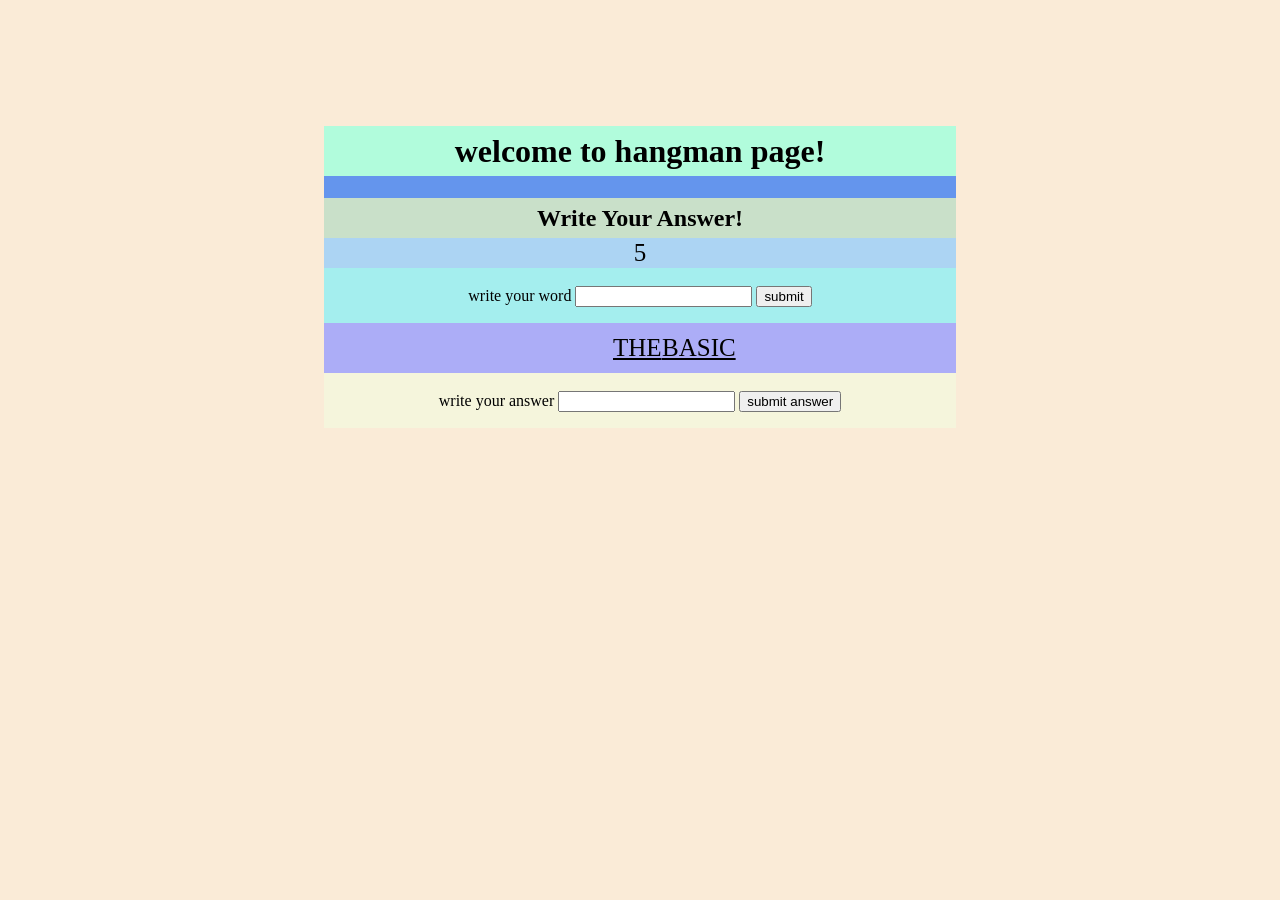
==== hangman.html @ f9428e9b "anwer hide and show 기능 추가" ====
<!DOCTYPE html>
<html lang="kor">
<head>
    <meta charset="UTF-8">
    <meta http-equiv="X-UA-Compatible" content="IE=edge">
    <meta name="viewport" content="width=device-width, initial-scale=1.0">
    <title>Hangman</title>
    <link rel="stylesheet" href="hangman.css">
</head>
<body>
    <div class="container">
        <h1>welcome to hangman page!</h1>
        <div class="main">
            <div class="showText">
                <h2>Write Your Answer!</h2>
            </div>
            <div class="showLives">
                5
            </div>
            <div class="sub">
                <form action="/dog" id="generate">
                    <label for="word">write your word</label>
                    <input type="text" name="word" id="words">
                    <button type="submit" id="btn">submit</button>
                </form>
            </div>
        </div>

        <div class="words">
            <ul class="alp">
                <li>the</li>
                <li>basic</li>
            </ul>
        </div>

        <div class="answer_container">
            <form action="/dog" id="submit_ans">
                <label for="answer">write your answer</label>
                <input type="text" name="answer" id="answer">
                <button type="submit" id="ans_btn">submit answer</button>
            </form>
        </div>
    </div>
    <script src="index.js"></script>
</body>
</html>
---- hangman.css ----
body {
    background-color: antiquewhite;
}
.container {
    background-color: cornflowerblue;
    text-align: center;
    width: 50%;
    margin: 10% auto;
}
.container h1 {
    display: block;
    background-color: rgb(177, 252, 220);
    height: 50px;
    line-height: 50px;
}
.showText {
    background-color: rgb(201, 224, 201);
    display: block;
    height: 40px;
    line-height: 40px;
}
.showLives {
    background-color: rgb(172, 212, 243);
    display: block;
    height: 30px;
    line-height: 30px;
    font-size: 25px;
}
.sub {
    background-color: rgb(164, 238, 238);
    display: flex;
    justify-content: center;
    justify-items: center;
    padding: 10px 0;
    height: 35px;
    line-height: 35px;
}
#generate {
    height: 50%;
}
.words {
    background-color: rgb(172, 173, 247);
    
}
.alp {
    margin: 0;
}

.words li {
    display: inline-block;
    width: 45px;
    height: 50px;
    line-height: 50px;
    font-size: 25px;
    text-decoration: underline;
    text-transform: uppercase;
}
.answer_container {
    background-color: beige;
    display: flex;
    justify-content: center;
    justify-items: center;
    padding: 10px 0;
    height: 35px;
    line-height: 35px;
}
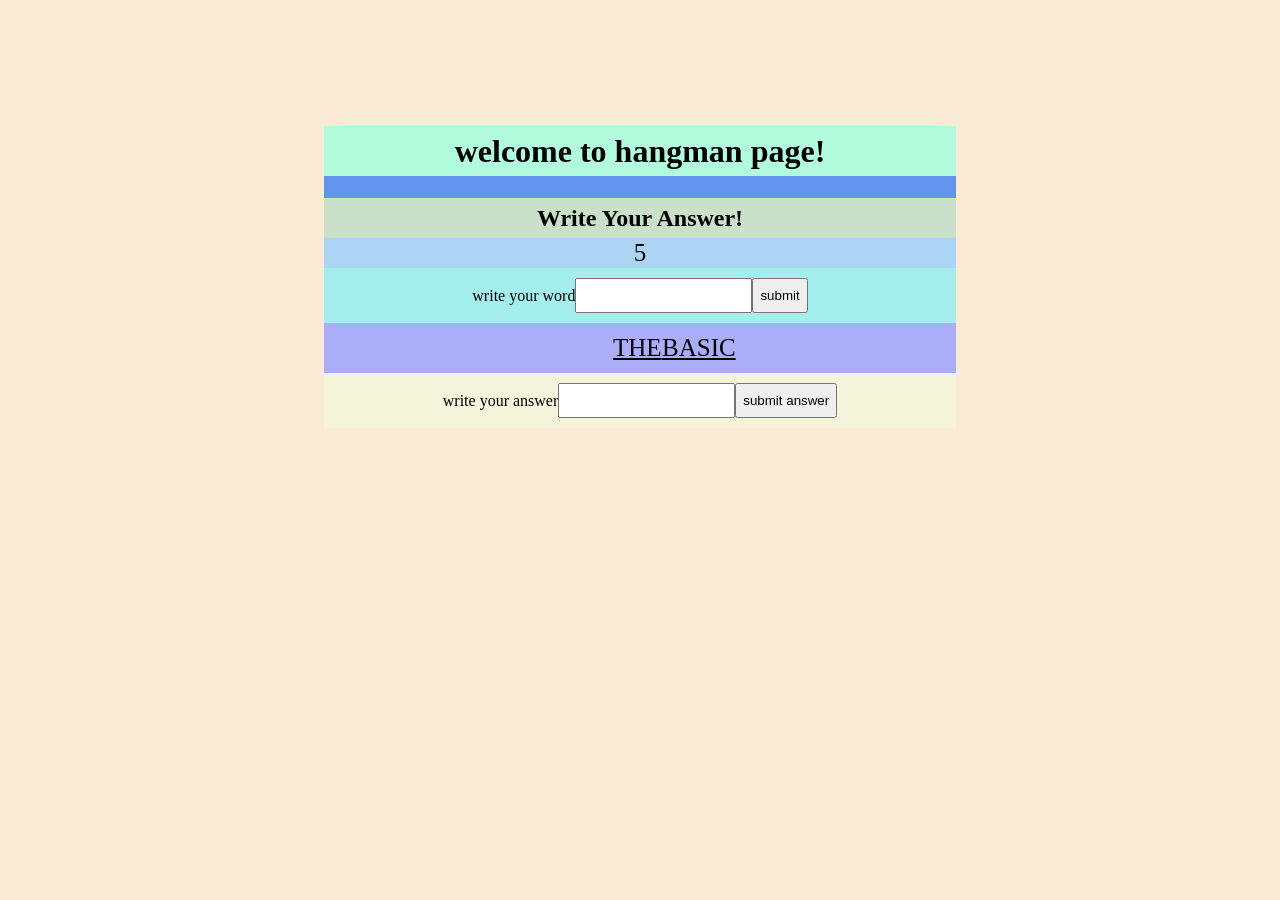
==== commit d8fb1ae9: "addEventListener type 바꿈 기존 form의 submit 에서 form을 해체하고 그냥 버튼의 click으로 바꿈" ====
--- a/hangman.html
+++ b/hangman.html
@@ -17,12 +17,10 @@
             <div class="showLives">
                 5
             </div>
-            <div class="sub">
-                <form action="/dog" id="generate">
-                    <label for="word">write your word</label>
-                    <input type="text" name="word" id="words">
-                    <button type="submit" id="btn">submit</button>
-                </form>
+            <div class="sub"> 
+                <label for="word">write your word</label>
+                <input type="text" name="word" id="words">
+                <button type="submit" id="makeBtn">submit</button> 
             </div>
         </div>
 
@@ -33,12 +31,10 @@
             </ul>
         </div>
 
-        <div class="answer_container">
-            <form action="/dog" id="submit_ans">
-                <label for="answer">write your answer</label>
-                <input type="text" name="answer" id="answer">
-                <button type="submit" id="ans_btn">submit answer</button>
-            </form>
+        <div class="answer_container"> 
+            <label for="answer">write your answer</label>
+            <input type="text" name="answer" id="answer">
+            <button type="submit" id="checkBtn">submit answer</button>
         </div>
     </div>
     <script src="index.js"></script>
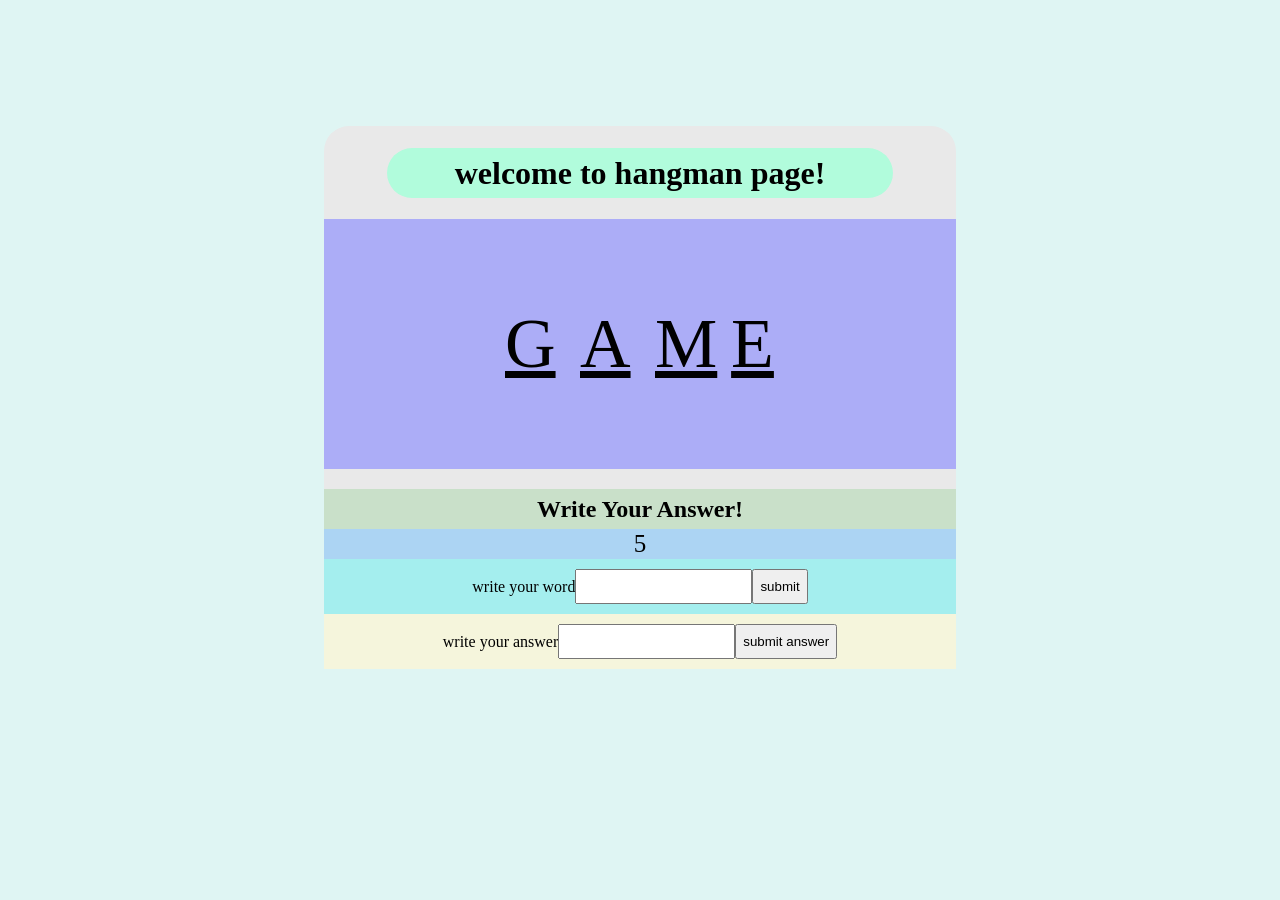
==== commit 7416307a: "문제출제 컨테이너 css조정" ====
--- a/hangman.html
+++ b/hangman.html
@@ -10,6 +10,14 @@
 <body>
     <div class="container">
         <h1>welcome to hangman page!</h1>
+        <div class="words">
+            <ul class="alp">
+                <li>G</li>
+                <li>A</li>
+                <li>M</li>
+                <li>E</li>
+            </ul>
+        </div>
         <div class="main">
             <div class="showText">
                 <h2>Write Your Answer!</h2>
@@ -24,12 +32,7 @@
             </div>
         </div>
 
-        <div class="words">
-            <ul class="alp">
-                <li>the</li>
-                <li>basic</li>
-            </ul>
-        </div>
+
 
         <div class="answer_container"> 
             <label for="answer">write your answer</label>
--- a/hangman.css
+++ b/hangman.css
@@ -1,17 +1,21 @@
 body {
-    background-color: antiquewhite;
+    background-color: rgb(223, 245, 243);
 }
 .container {
-    background-color: cornflowerblue;
+    background-color: rgb(233, 233, 233);
     text-align: center;
     width: 50%;
+    height: 500px;
     margin: 10% auto;
+    border-radius: 25px;
 }
 .container h1 {
-    display: block;
+    display: inline-block;
     background-color: rgb(177, 252, 220);
     height: 50px;
+    width: 80%;
     line-height: 50px;
+    border-radius: 25px;
 }
 .showText {
     background-color: rgb(201, 224, 201);
@@ -41,19 +45,29 @@
 .words {
     background-color: rgb(172, 173, 247);
     
+    height: 50%;
+    display: flex;
+    justify-content: center;
+    justify-items: center;
 }
 .alp {
-    margin: 0;
+    padding: 0;
+    display: flex;
+    flex-wrap: wrap;
+    justify-content: center;
+    align-items: center;
 }
-
-.words li {
+.alp li {
+    margin: 0 15px;
     display: inline-block;
     width: 45px;
-    height: 50px;
-    line-height: 50px;
-    font-size: 25px;
+    height: 70px;
+    line-height: 70px;
+    font-size: 70px;
     text-decoration: underline;
     text-transform: uppercase;
+    display: flex;
+    justify-content: space-evenly;
 }
 .answer_container {
     background-color: beige;
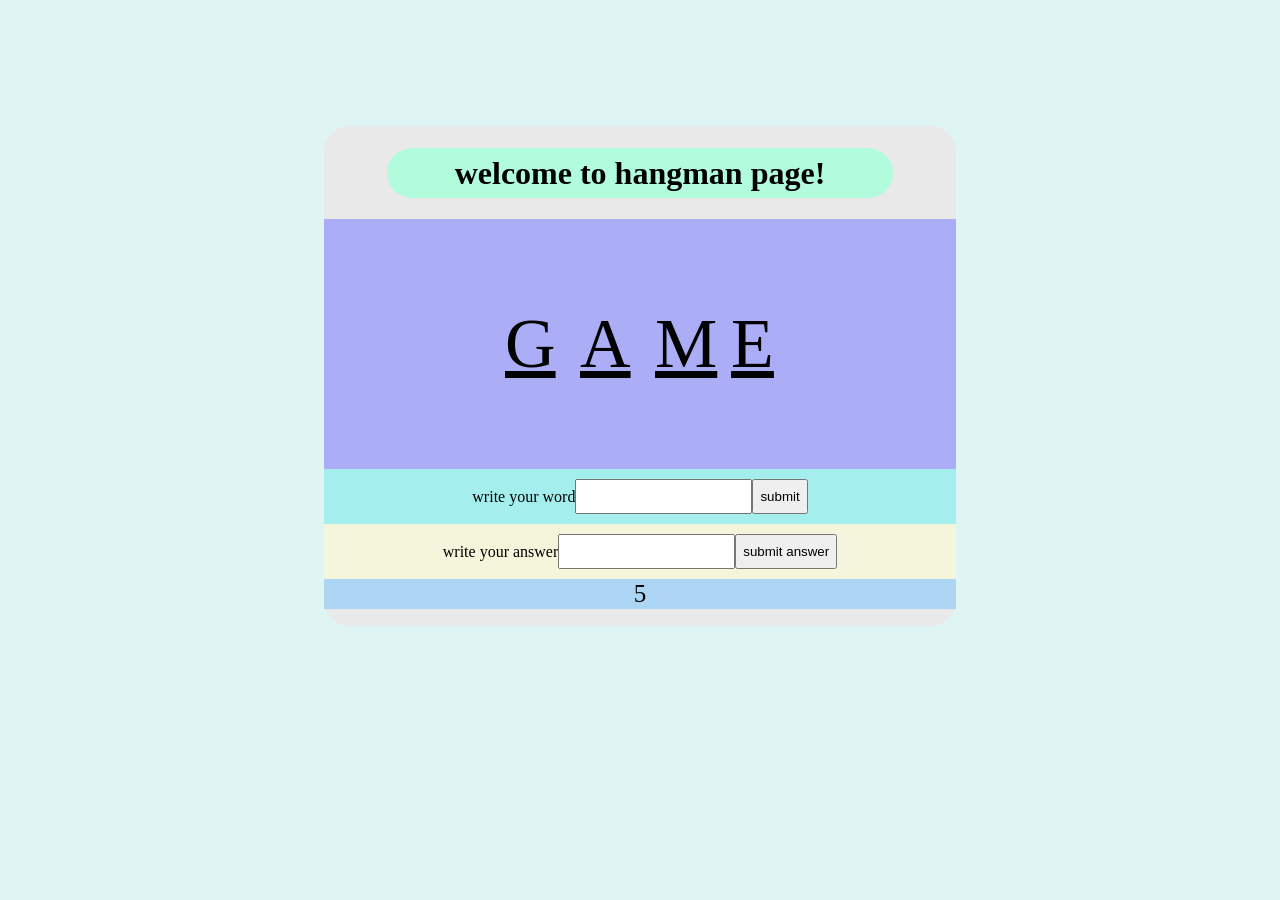
==== commit a8064706: "random word API로 단어 생성" ====
--- a/hangman.html
+++ b/hangman.html
@@ -19,12 +19,10 @@
             </ul>
         </div>
         <div class="main">
-            <div class="showText">
+            <!-- <div class="showText">
                 <h2>Write Your Answer!</h2>
-            </div>
-            <div class="showLives">
-                5
-            </div>
+            </div> -->
+
             <div class="sub"> 
                 <label for="word">write your word</label>
                 <input type="text" name="word" id="words">
@@ -39,7 +37,11 @@
             <input type="text" name="answer" id="answer">
             <button type="submit" id="checkBtn">submit answer</button>
         </div>
+        <div class="showLives">
+            5
+        </div>
     </div>
+    <script src="https://code.jquery.com/jquery-1.12.4.js"></script>
     <script src="index.js"></script>
 </body>
 </html>
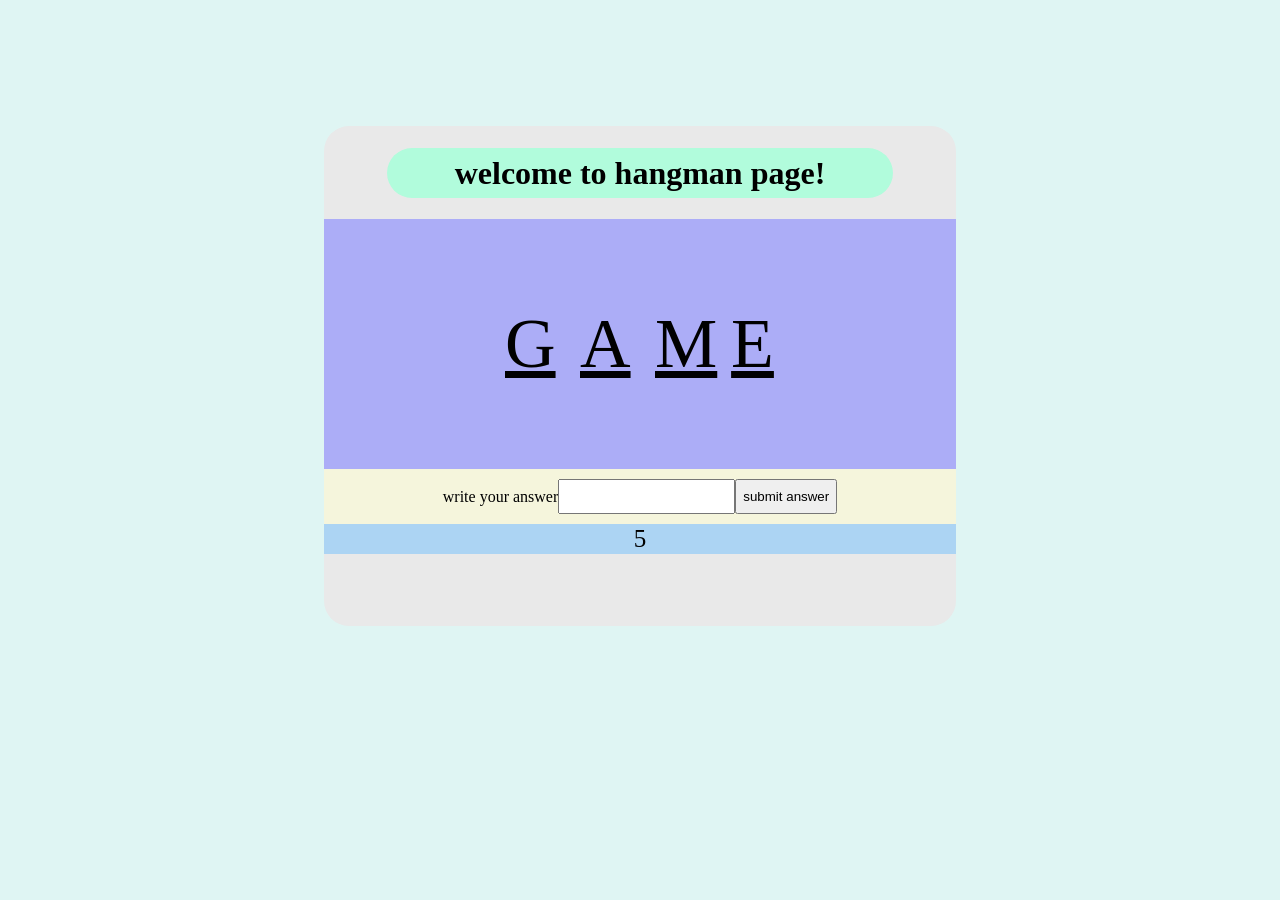
==== commit 076af80b: "끝내는 기능 버그 고침" ====
--- a/hangman.html
+++ b/hangman.html
@@ -23,11 +23,11 @@
                 <h2>Write Your Answer!</h2>
             </div> -->
 
-            <div class="sub"> 
+            <!-- <div class="sub"> 
                 <label for="word">write your word</label>
                 <input type="text" name="word" id="words">
                 <button type="submit" id="makeBtn">submit</button> 
-            </div>
+            </div> -->
         </div>
 
 
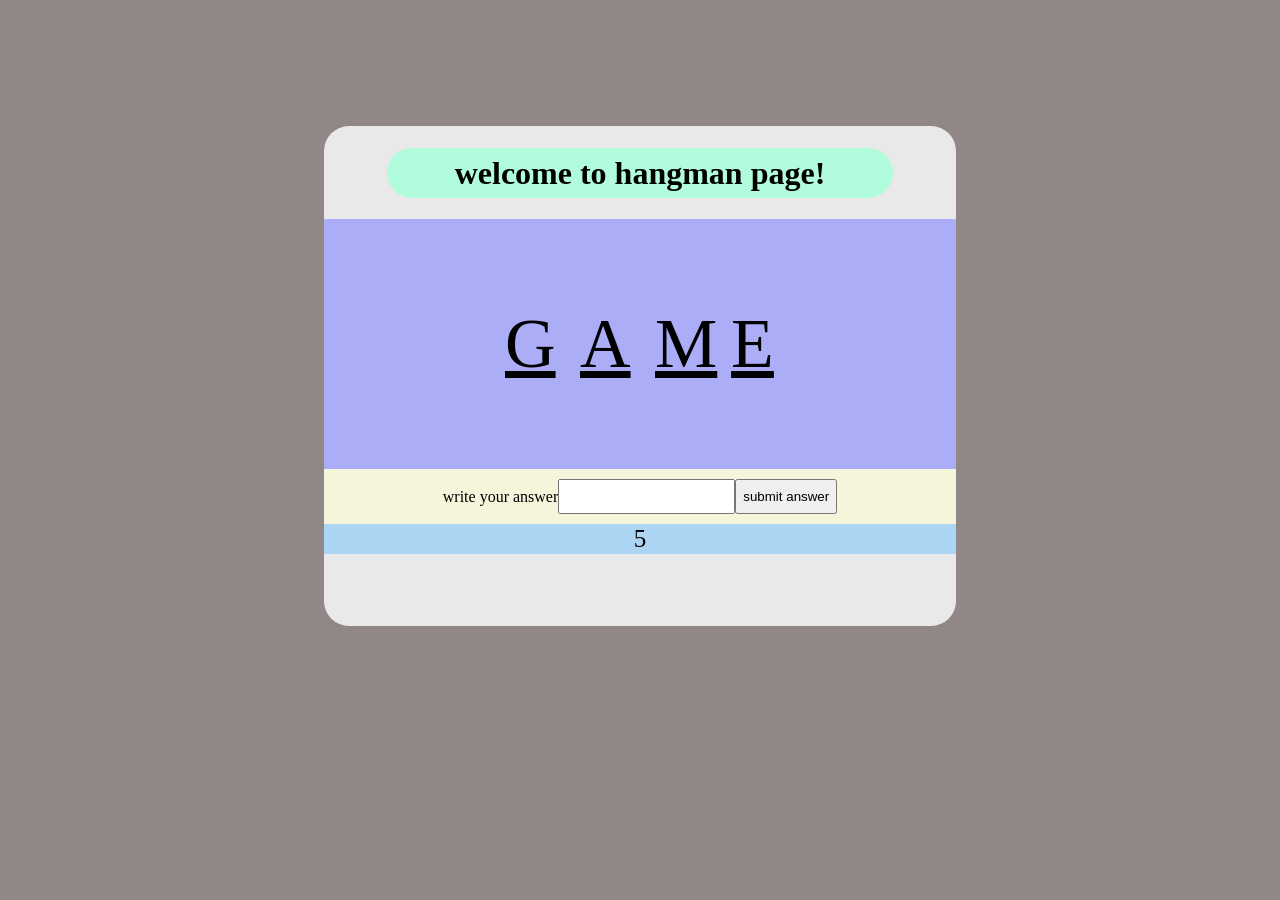
==== commit 93094121: "1글자만 입력받게 함" ====
--- a/hangman.html
+++ b/hangman.html
@@ -18,23 +18,10 @@
                 <li>E</li>
             </ul>
         </div>
-        <div class="main">
-            <!-- <div class="showText">
-                <h2>Write Your Answer!</h2>
-            </div> -->
-
-            <!-- <div class="sub"> 
-                <label for="word">write your word</label>
-                <input type="text" name="word" id="words">
-                <button type="submit" id="makeBtn">submit</button> 
-            </div> -->
-        </div>
-
-
 
         <div class="answer_container"> 
             <label for="answer">write your answer</label>
-            <input type="text" name="answer" id="answer">
+            <input type="text" name="answer" id="answer" maxlength="1">
             <button type="submit" id="checkBtn">submit answer</button>
         </div>
         <div class="showLives">
@@ -42,6 +29,7 @@
         </div>
     </div>
     <script src="https://code.jquery.com/jquery-1.12.4.js"></script>
+    <script src="api.js"></script>
     <script src="index.js"></script>
 </body>
 </html>
--- a/hangman.css
+++ b/hangman.css
@@ -1,5 +1,5 @@
 body {
-    background-color: rgb(223, 245, 243);
+    background-color: rgb(145, 135, 135);
 }
 .container {
     background-color: rgb(233, 233, 233);
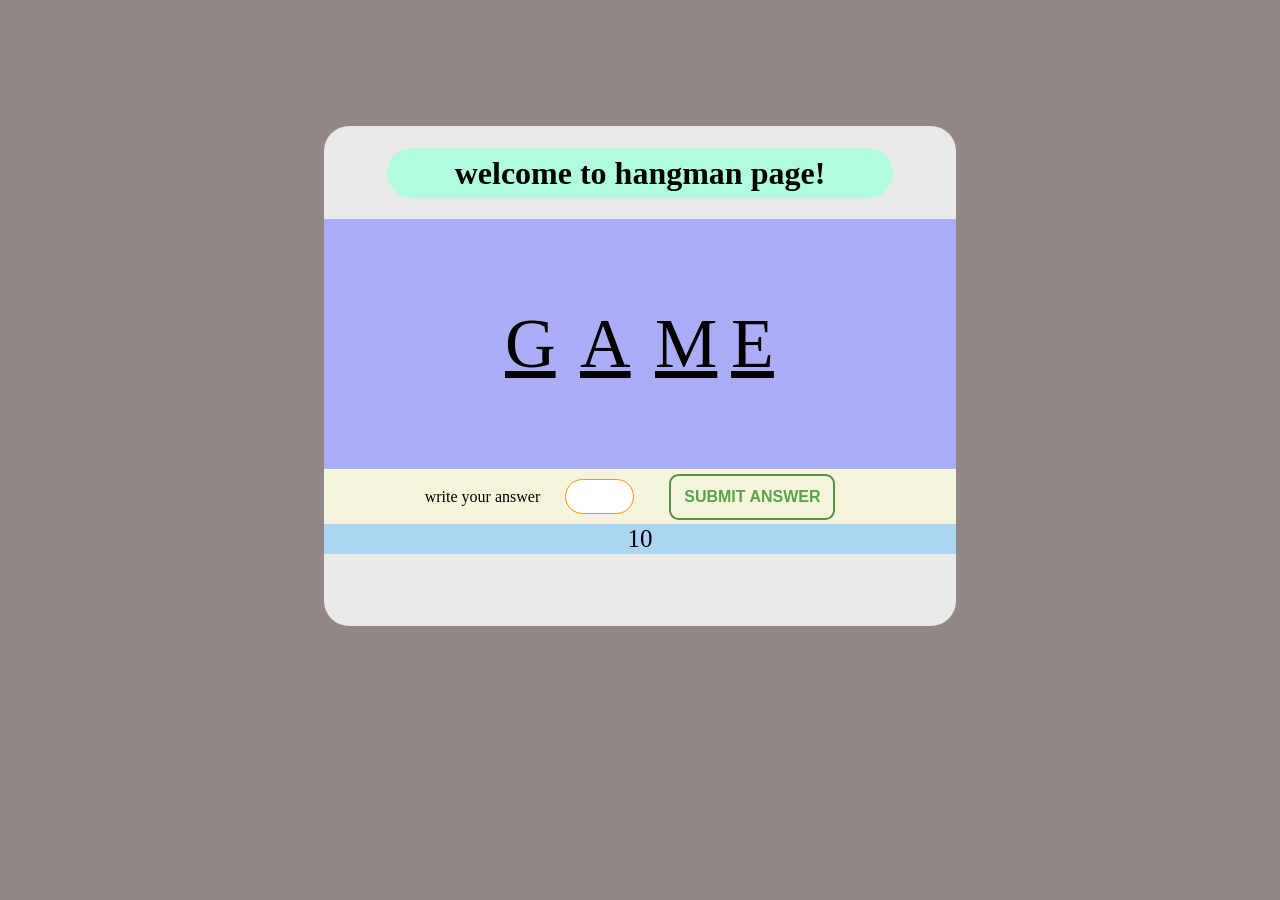
==== commit 12e7df71: "answer Btn css" ====
--- a/hangman.html
+++ b/hangman.html
@@ -24,9 +24,7 @@
             <input type="text" name="answer" id="answer" maxlength="1">
             <button type="submit" id="checkBtn">submit answer</button>
         </div>
-        <div class="showLives">
-            5
-        </div>
+        <div class="showLives">10</div>
     </div>
     <script src="https://code.jquery.com/jquery-1.12.4.js"></script>
     <script src="api.js"></script>
--- a/hangman.css
+++ b/hangman.css
@@ -17,12 +17,7 @@
     line-height: 50px;
     border-radius: 25px;
 }
-.showText {
-    background-color: rgb(201, 224, 201);
-    display: block;
-    height: 40px;
-    line-height: 40px;
-}
+
 .showLives {
     background-color: rgb(172, 212, 243);
     display: block;
@@ -30,18 +25,8 @@
     line-height: 30px;
     font-size: 25px;
 }
-.sub {
-    background-color: rgb(164, 238, 238);
-    display: flex;
-    justify-content: center;
-    justify-items: center;
-    padding: 10px 0;
-    height: 35px;
-    line-height: 35px;
-}
-#generate {
-    height: 50%;
-}
+
+
 .words {
     background-color: rgb(172, 173, 247);
     
@@ -77,4 +62,78 @@
     padding: 10px 0;
     height: 35px;
     line-height: 35px;
-}+}
+.answer_container label {
+    margin-right: 10px;
+}
+#answer {
+    margin: 0 15px;
+    border-radius: 20px;
+    text-align: center;
+    transition: box-shadow 0.1s;
+    border: 1px solid rgb(253, 146, 6);
+    font-size: 25px;
+    width: 10%;
+
+}
+
+#answer:focus {
+    outline: none;
+
+    box-shadow: 5px 5px rgb(240, 191, 128);
+
+}
+
+#checkBtn {
+    box-sizing: border-box;
+    appearance: none;
+    background-color: transparent;
+    border: 2px solid rgb(90, 145, 73);
+    border-radius: 0.6em;
+    color: rgb(90, 163, 72);
+    cursor: pointer;
+    display: flex;
+    align-self: center;
+    font-size: 1rem;
+    font-weight: 400;
+    line-height: 1;
+    margin: 20px;
+    padding: 0.8em 0.8em;
+    text-decoration: none;
+    text-align: center;
+    text-transform: uppercase;
+    font-family: 'Montserrat', sans-serif;
+    font-weight: 700;
+    transition: box-shadow 300ms ease-in-out, color 300ms ease-in-out;
+    /* &:hover,
+    &:focus {
+      color: #fff;
+      outline: 0;
+    } */
+  }
+#checkBtn:hover {
+    color: #50613c;
+    outline: 0;
+    box-shadow: 0 0 40px 40px #c6ff91 inset;
+}
+  
+/* #checkBtn:before {
+    content: 'Float';
+    display: block;
+    position: absolute;
+    top: 0;
+    left: 0;
+    width: 120px;
+    height: 50px;
+    border-radius: 5px;
+    transition: all 0.2s ;
+  }
+  
+#checkBtn:hover {
+    margin-top: -2px;
+    margin-left: 0px;
+    transform: scale(1.1,1.1);
+    -ms-transform: scale(1.1,1.1);
+    -webkit-transform: scale(1.1,1.1);
+    box-shadow: 0px 5px 5px -2px rgba(0, 0, 0, 0.25);
+} */
